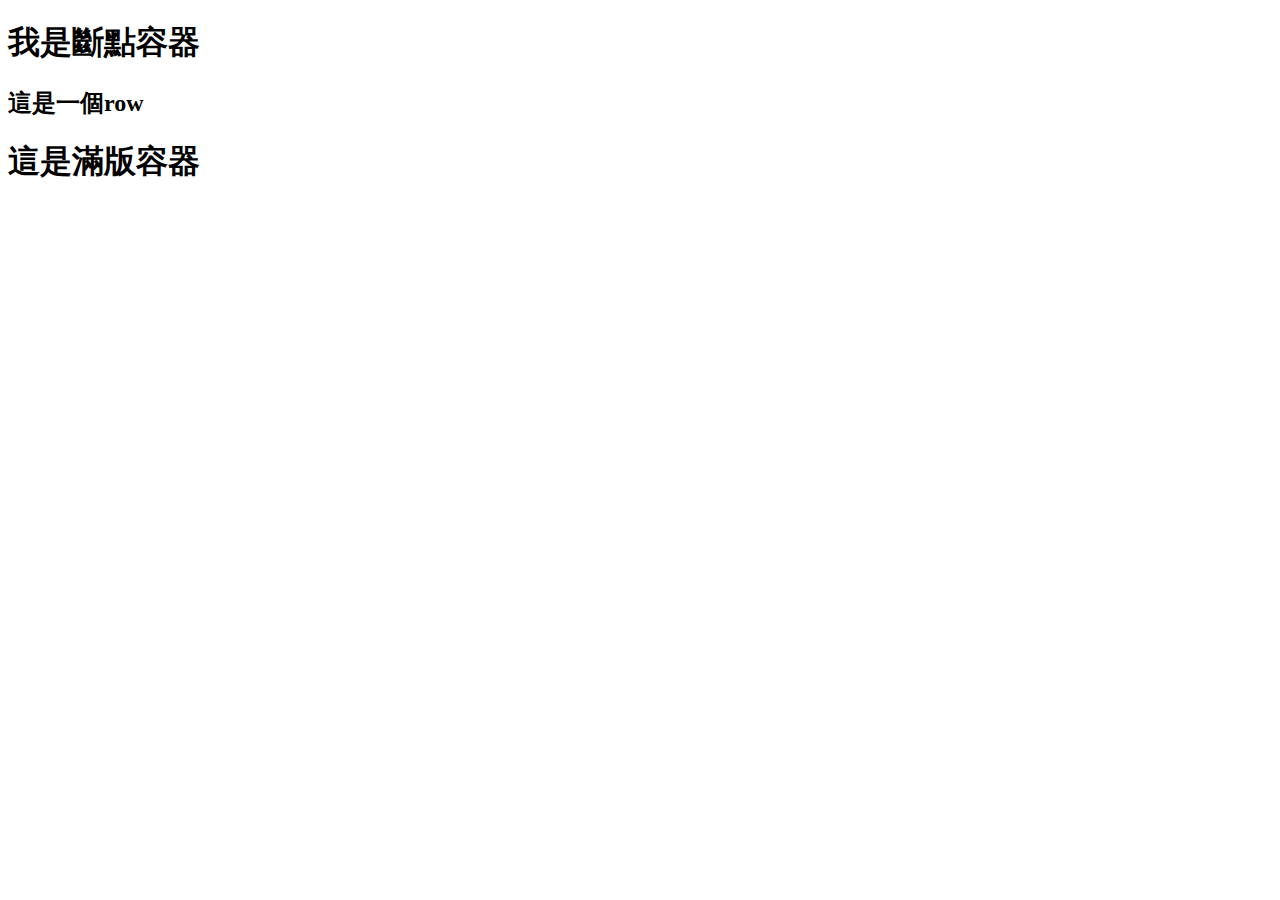
==== team/index.html @ aba7db81 "5/14" ====
<!DOCTYPE html>
<html lang="en">
<head>
    <meta charset="UTF-8">
    <meta name="viewport" content="width=device-width, initial-scale=1.0">
    <title>Document</title>
    <!-- CSS only -->
    <link href="https://cdn.jsdelivr.net/npm/bootstrap@5.1.1/dist/css/bootstrap.min.css" rel="stylesheet" integrity="sha384-F3w7mX95PdgyTmZZMECAngseQB83DfGTowi0iMjiWaeVhAn4FJkqJByhZMI3AhiU" crossorigin="anonymous">
    <!-- JavaScript Bundle with Popper -->
    <script src="https://cdn.jsdelivr.net/npm/bootstrap@5.1.1/dist/js/bootstrap.bundle.min.js" integrity="sha384-/bQdsTh/da6pkI1MST/rWKFNjaCP5gBSY4sEBT38Q/9RBh9AH40zEOg7Hlq2THRZ" crossorigin="anonymous"></script>
</head>
<body>
    <div class="container-lg bg-dark text-white p-5">
        <h1>我是斷點容器</h1>
        <div class="row bg-light text-dark">
            <h2>這是一個row</h2>
        </div> 
    </div>

    <div class="container-fluid bg-warning text-white p-5">
        <h1>這是滿版容器</h1>
    </div>
</body>
</html>
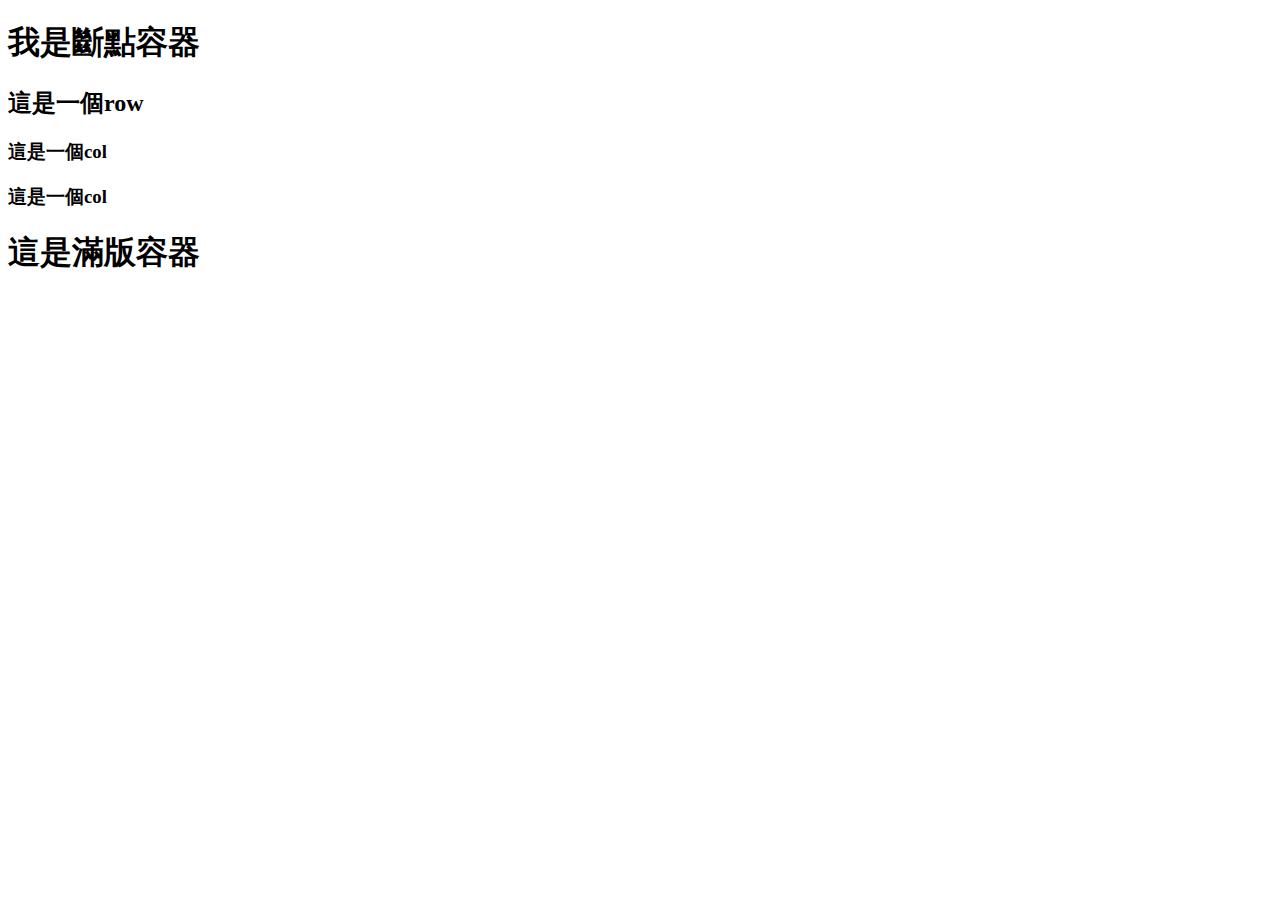
==== commit 9262bb66: "5/14" ====
--- a/team/index.html
+++ b/team/index.html
@@ -12,8 +12,14 @@
 <body>
     <div class="container-lg bg-dark text-white p-5">
         <h1>我是斷點容器</h1>
-        <div class="row bg-light text-dark">
+        <div class="row bg-light text-dark p-5">
             <h2>這是一個row</h2>
+            <div class="col-4 bg-warning p-2 border">
+                <h3>這是一個col</h3>
+            </div>
+            <div class="col-4 bg-warning p-2 border">
+                <h3>這是一個col</h3>
+            </div>
         </div> 
     </div>
 
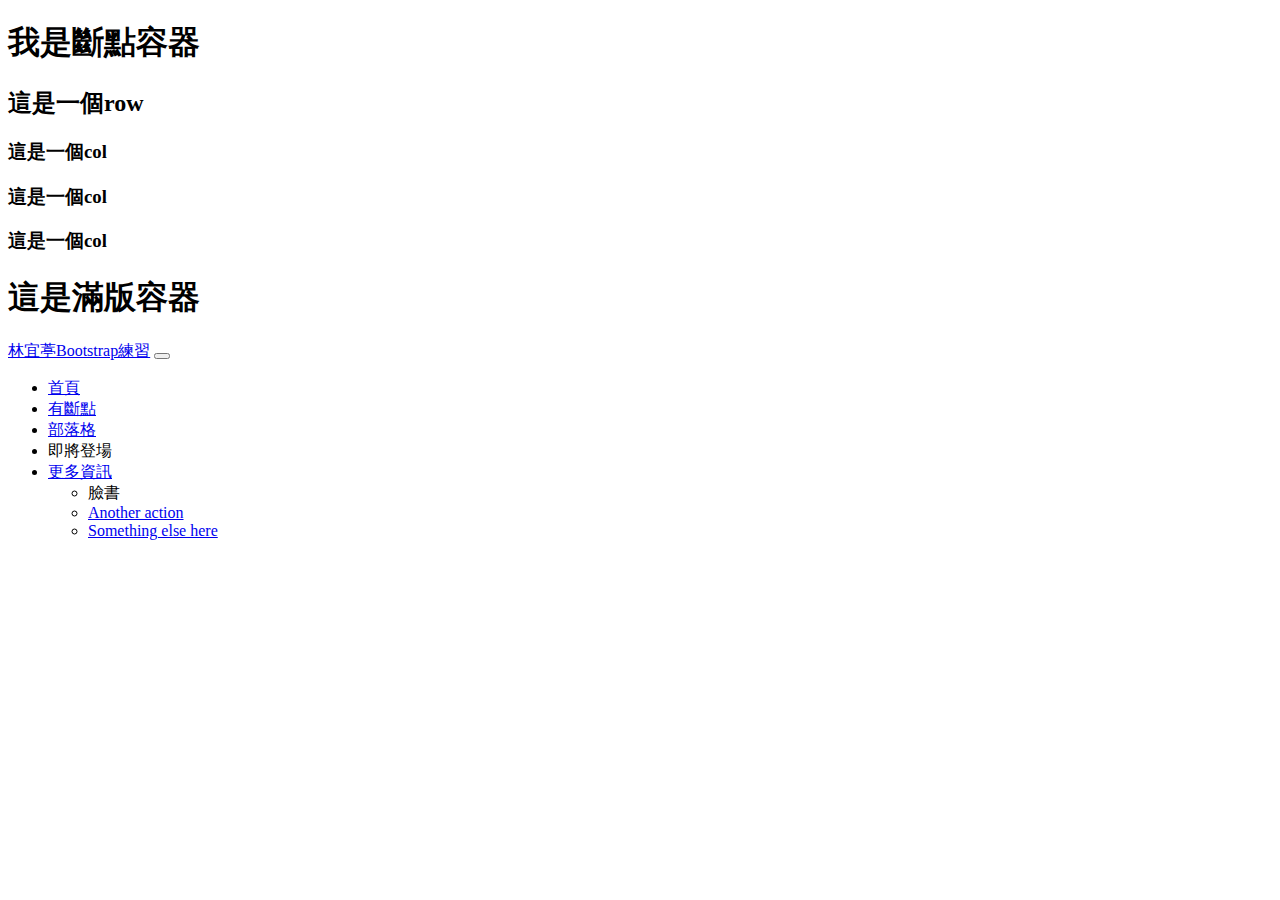
==== commit 14d1baf7: "5/28" ====
--- a/team/index.html
+++ b/team/index.html
@@ -20,6 +20,9 @@
             <div class="col-4 bg-warning p-2 border">
                 <h3>這是一個col</h3>
             </div>
+            <div class="col-4 bg-warning p-2 border">
+                <h3>這是一個col</h3>
+            </div>
         </div> 
     </div>
 
@@ -27,4 +30,48 @@
         <h1>這是滿版容器</h1>
     </div>
 </body>
+
+<nav class="navbar navbar-expand-lg navbar-dark bg-dark fixed-top">
+    <div class="container-fluid">
+      <a class="navbar-brand" href="#">林宜葶Bootstrap練習</a>
+      <button class="navbar-toggler" type="button" data-bs-toggle="collapse" data-bs-target="#navbarNav" aria-controls="navbarNav" aria-expanded="false" aria-label="Toggle navigation">
+        <span class="navbar-toggler-icon"></span>
+      </button>
+      <div class="collapse navbar-collapse" id="navbarNav">
+        <ul class="navbar-nav">
+          <li class="nav-item">
+            <a class="nav-link active" aria-current="page" href="#">首頁</a>
+          </li>
+          <li class="nav-item">
+            <a class="nav-link" href="#xcon">有斷點</a>
+          </li>
+          <li class="nav-item">
+            <a class="nav-link" href="https://lionpog.github.io/" target="_blank">部落格</a>
+          </li>
+          <li class="nav-item">
+            <a class="nav-link disabled">即將登場</a>
+          </li>
+          <li class="nav-item dropdown">
+            <a class="nav-link dropdown-toggle" href="#" id="navbarDropdownMenuLink" role="button" data-bs-toggle="dropdown" aria-expanded="false">
+              更多資訊
+            </a>
+            <ul class="dropdown-menu" aria-labelledby="navbarDropdownMenuLink">
+              <li><a class="dropdown-item" href="https://lionpog.github.io/>" target="_blank"></a>臉書</a></li>
+              <li><a class="dropdown-item" href="#">Another action</a></li>
+              <li><a class="dropdown-item" href="#">Something else here</a></li>
+            </ul>
+          </li>
+        </ul>
+      </div>
+    </div>
+  </nav>
+
+    <div class="container">
+        <div class="row">
+            <div class="col"></div>
+            <div class="col"></div>
+            <div class="col"></div>
+        </div>
+    </div>
+
 </html>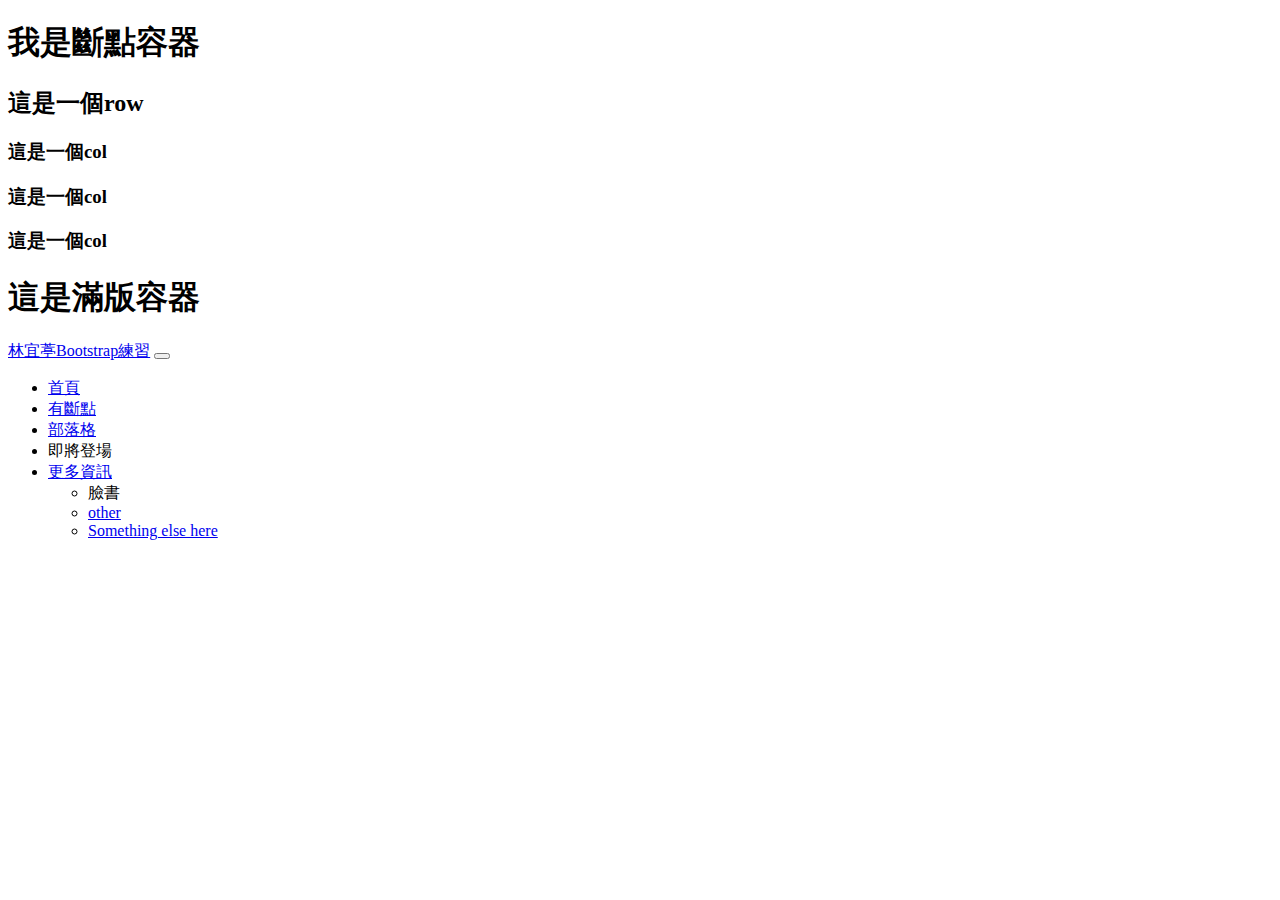
==== commit b077b3ab: "5/28" ====
--- a/team/index.html
+++ b/team/index.html
@@ -57,7 +57,7 @@
             </a>
             <ul class="dropdown-menu" aria-labelledby="navbarDropdownMenuLink">
               <li><a class="dropdown-item" href="https://lionpog.github.io/>" target="_blank"></a>臉書</a></li>
-              <li><a class="dropdown-item" href="#">Another action</a></li>
+              <li><a class="dropdown-item" href="#">other</a></li>
               <li><a class="dropdown-item" href="#">Something else here</a></li>
             </ul>
           </li>
